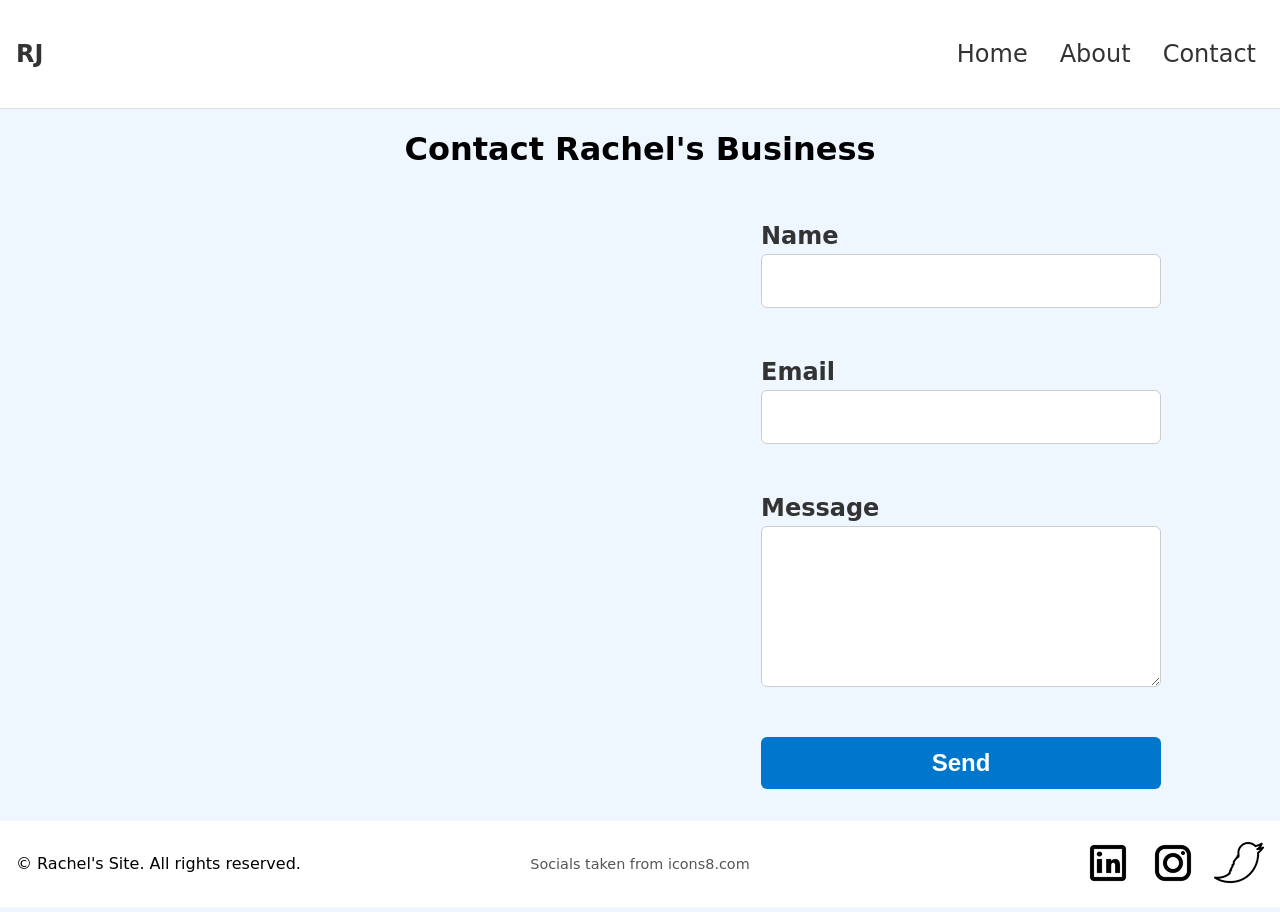
==== pages/contact.html @ 64c36b64 "Initial commit" ====
<!doctype html>
<html lang="en">
  <head>
    <meta charset="UTF-8" />
    <meta name="viewport" content="width=device-width, initial-scale=1.0" />

    <title>Sample Rachel Business</title>
    <meta
      name="description"
      content="A sample business website for a Udacity project"
    />
    <meta name="author" content="Rachel Joyce" />
    <link rel="stylesheet" href="../css/global.css" />
    <link rel="stylesheet" href="../css/contact.css" />
  </head>
  <body>
    <nav aria-label="Main navigation">
      <a href="../index.html" class="brand">RJ</a>

      <input
        type="checkbox"
        id="nav-toggle"
        class="nav-toggle"
        aria-hidden="true"
      />
      <label for="nav-toggle" class="nav-toggle-label">
        <span class="sr-only">Toggle navigation</span>
        ☰
      </label>

      <ul class="nav-links">
        <li><a href="#home">Home</a></li>
        <li><a href="#about">About</a></li>
        <li><a href="#contact">Contact</a></li>
      </ul>
    </nav>

    <main class="contact">
      <h1>Contact Rachel's Business</h1>
      <div id="contact-container">
        <section id="contact-image-container">
          <div
            class="contact-image"
            role="img"
            aria-label="a placeholder image for Rachel's business"
          ></div>
        </section>
        <section id="contact-form-container">
          <form id="contact-form">
            <label for="contact-name">
              Name
              <input type="text" name="name" id="contact-name" required />
            </label>

            <!-- Used Google for email regex (even though some validation is built in) -->
            <label for="contact-email">
              Email
              <input
                type="email"
                name="email"
                id="contact-email"
                required
                pattern="^[^\s@]+@[^\s@]+\.[^\s@]{2,}$"
                title="Please enter a valid email address (e.g., name@example.com)"
              />
            </label>

            <label for="contact-message">
              Message
              <textarea
                name="message"
                id="contact-message"
                rows="5"
                required
              ></textarea>
            </label>

            <button type="submit" class="submit-button">Send</button>
          </form>
        </section>
      </div>
    </main>

    <footer>
      <div id="footer-left">&copy; Rachel's Site. All rights reserved.</div>
      <div id="footer-center">Socials taken from icons8.com</div>
      <div id="footer-right">
        <img src="../img/icons8-linkedin-48.gif" alt="linkedin" />
        <img src="../img/icons8-instagram-48.gif" alt="instagram" />
        <img src="../img/icons8-twitter-bird.gif" alt="twitter" />
      </div>
    </footer>
  </body>
</html>
---- css/global.css ----
@import url("./nav.css");
@import url("./footer.css");

body {
  margin: 0;
  font-family: system-ui, sans-serif;
  box-sizing: border-box;
  background-color: #eef7ff;
  color: #000;
}

h1 {
  text-align: center;
}

main,
section,
div {
  background-color: transparent;
}
---- css/contact.css ----
#contact-container {
  display: grid;
  grid-template-areas:
    "image"
    "form";
  gap: 2rem;

  padding: 2rem 1rem;
}

#contact-image-container {
  grid-area: image;
}

#contact-form-container {
  grid-area: form;
}

.contact-image {
  width: 320px;
  height: 90px;
  background-image: url("https://placehold.co/320x90");
  background-size: cover;
  background-position: center;
  border-radius: 4px;
  margin: auto;
}

#contact-form label {
  display: flex;
  flex-direction: column;
  font-weight: 600;
  color: #333;
  gap: 0.25rem;
}

#contact-form input,
#contact-form textarea {
  padding: 0.75rem;
  border: 1px solid #ccc;
  border-radius: 6px;
  background: white;
  font-size: 1rem;
  box-sizing: border-box;
}

#contact-form input:focus,
#contact-form textarea:focus {
  outline: 2px solid #99caff;
  border-color: #66aaff;
}

.submit-button {
  padding: 0.75rem 1rem;
  background: #0077cc;
  color: white;
  border: none;
  border-radius: 6px;
  font-size: 1.5rem;
  cursor: pointer;
  font-weight: 600;
}

.submit-button:hover {
  background: #005fa3;
}

.submit-button:active {
  background: #004a82;
}

#contact-form {
  max-width: 400px;
  display: flex;
  flex-direction: column;
  gap: 25px;
  margin: auto;
}

#contact-form label {
  font-size: 1.5rem;
}

@media (min-width: 700px) {
  #contact-container {
    grid-template-areas: "image form";
    gap: 1rem;
    padding: 2rem 1rem;
  }
  .contact-image {
    width: 350px;
    height: 500px;
    background-image: url("https://placehold.co/350x500");
  }
  #contact-form {
    gap: 50px;
  }

  #contact-form input,
  #contact-form textarea {
    font-size: 1.5rem;
  }

  .submit-btn {
    width: fit-content;
    align-self: flex-start;
  }
}
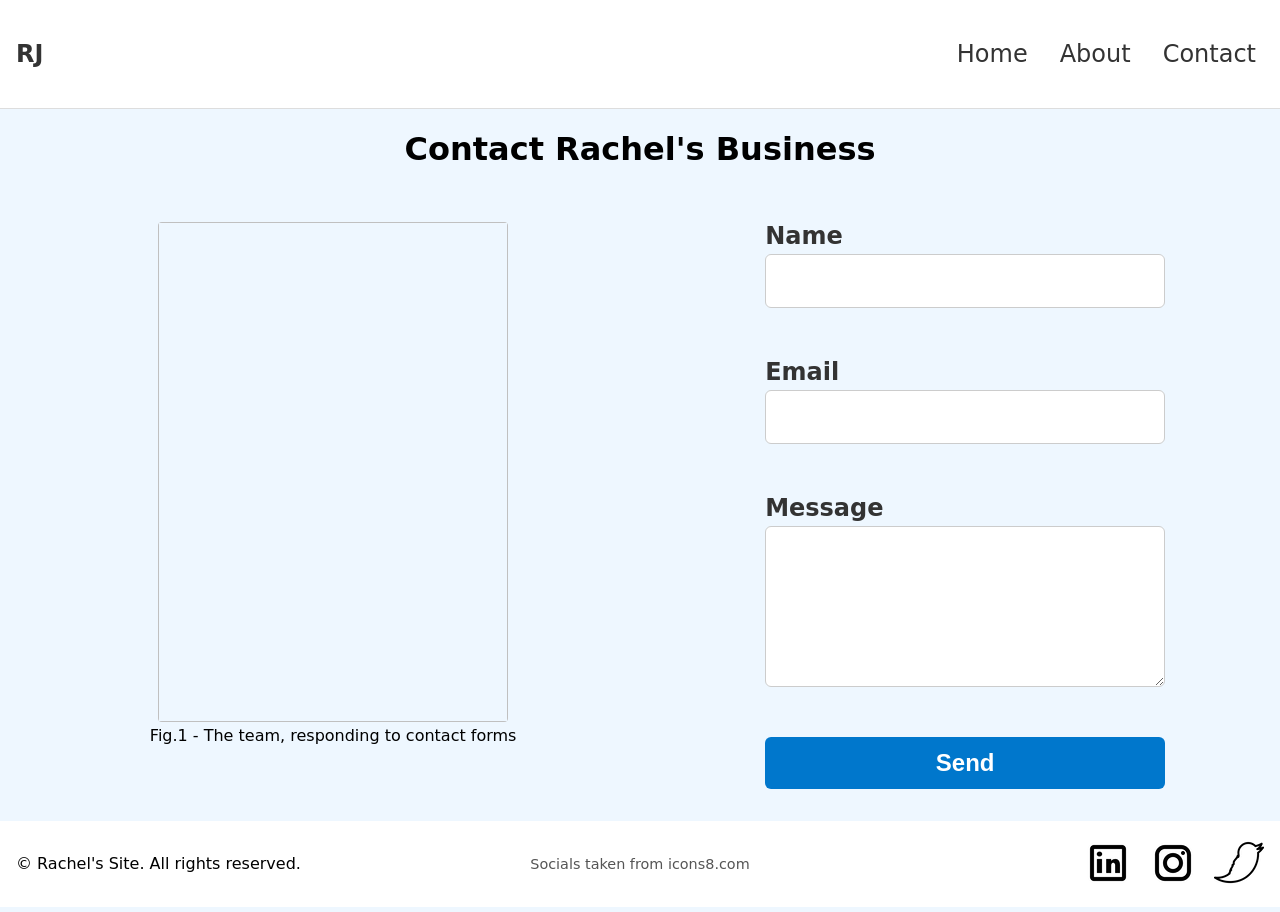
==== commit 85923c12: "Add figure, em, and strong per code reviewer comments" ====
--- a/pages/contact.html
+++ b/pages/contact.html
@@ -29,9 +29,9 @@
       </label>
 
       <ul class="nav-links">
-        <li><a href="#home">Home</a></li>
-        <li><a href="#about">About</a></li>
-        <li><a href="#contact">Contact</a></li>
+        <li><a href="../index.html">Home</a></li>
+        <li><a href="#">About</a></li>
+        <li><a href="#">Contact</a></li>
       </ul>
     </nav>
 
@@ -39,11 +39,16 @@
       <h1>Contact Rachel's Business</h1>
       <div id="contact-container">
         <section id="contact-image-container">
-          <div
-            class="contact-image"
-            role="img"
-            aria-label="a placeholder image for Rachel's business"
-          ></div>
+          <figure>
+            <img
+              class="contact-image"
+              role="img"
+              aria-label="a placeholder image for Rachel's business"
+            />
+            <figcaption>
+              Fig.1 - The team, responding to contact forms
+            </figcaption>
+          </figure>
         </section>
         <section id="contact-form-container">
           <form id="contact-form">
--- a/css/contact.css
+++ b/css/contact.css
@@ -81,6 +81,11 @@
   font-size: 1.5rem;
 }
 
+figure {
+  margin: auto;
+  text-align: center;
+}
+
 @media (min-width: 700px) {
   #contact-container {
     grid-template-areas: "image form";
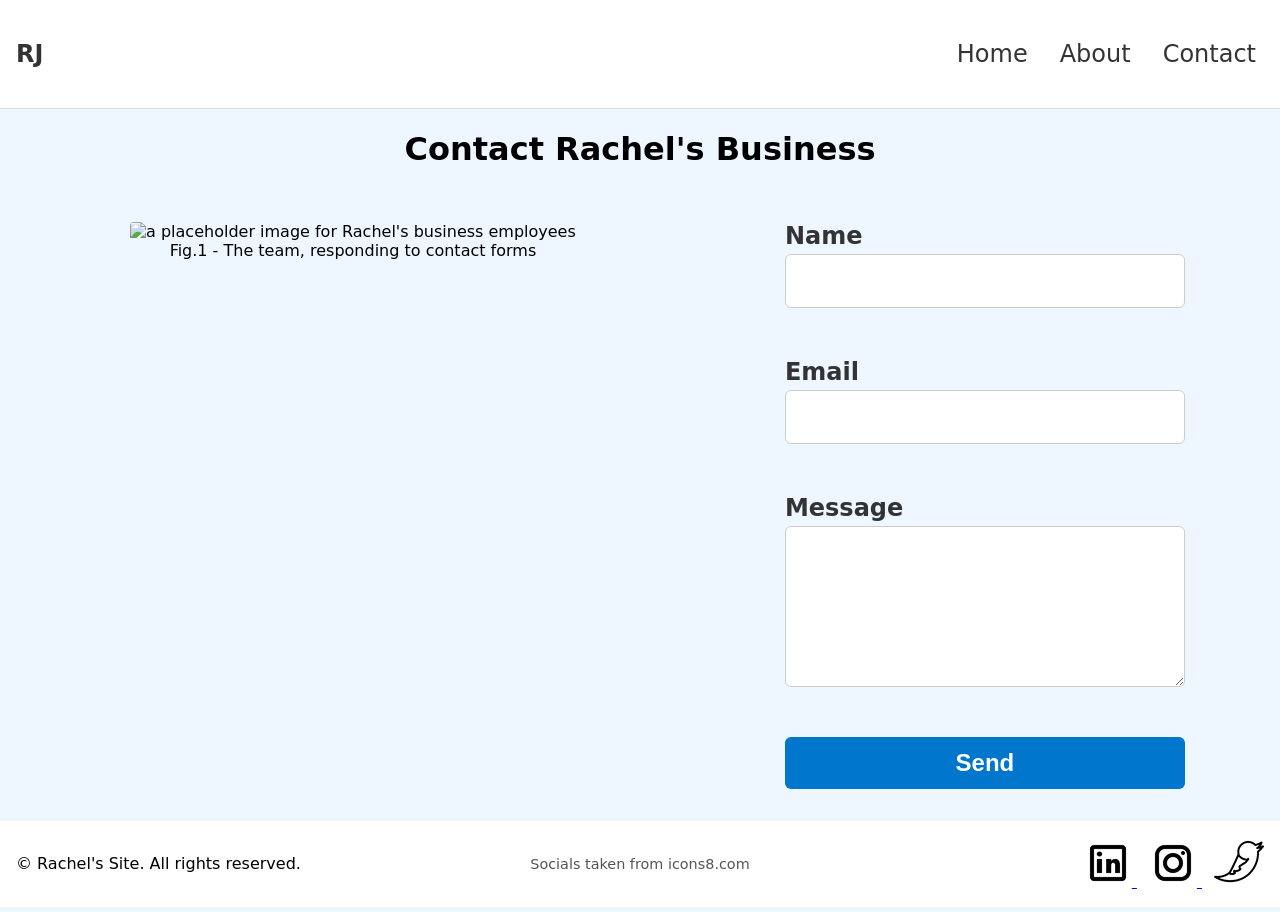
==== commit 57df3aa8: "Add landmark tags: header and article. Add mising alt attribute." ====
--- a/pages/contact.html
+++ b/pages/contact.html
@@ -14,26 +14,28 @@
     <link rel="stylesheet" href="../css/contact.css" />
   </head>
   <body>
-    <nav aria-label="Main navigation">
-      <a href="../index.html" class="brand">RJ</a>
+    <header>
+      <nav aria-label="Main navigation">
+        <a href="../index.html" class="brand">RJ</a>
 
-      <input
-        type="checkbox"
-        id="nav-toggle"
-        class="nav-toggle"
-        aria-hidden="true"
-      />
-      <label for="nav-toggle" class="nav-toggle-label">
-        <span class="sr-only">Toggle navigation</span>
-        ☰
-      </label>
+        <input
+          type="checkbox"
+          id="nav-toggle"
+          class="nav-toggle"
+          aria-hidden="true"
+        />
+        <label for="nav-toggle" class="nav-toggle-label">
+          <span class="sr-only">Toggle navigation</span>
+          ☰
+        </label>
 
-      <ul class="nav-links">
-        <li><a href="../index.html">Home</a></li>
-        <li><a href="#">About</a></li>
-        <li><a href="#">Contact</a></li>
-      </ul>
-    </nav>
+        <ul class="nav-links">
+          <li><a href="../index.html">Home</a></li>
+          <li><a href="#">About</a></li>
+          <li><a href="#" aria-current="page">Contact</a></li>
+        </ul>
+      </nav>
+    </header>
 
     <main class="contact">
       <h1>Contact Rachel's Business</h1>
@@ -43,7 +45,7 @@
             <img
               class="contact-image"
               role="img"
-              aria-label="a placeholder image for Rachel's business"
+              alt="a placeholder image for Rachel's business employees"
             />
             <figcaption>
               Fig.1 - The team, responding to contact forms
@@ -90,9 +92,36 @@
       <div id="footer-left">&copy; Rachel's Site. All rights reserved.</div>
       <div id="footer-center">Socials taken from icons8.com</div>
       <div id="footer-right">
-        <img src="../img/icons8-linkedin-48.gif" alt="linkedin" />
-        <img src="../img/icons8-instagram-48.gif" alt="instagram" />
-        <img src="../img/icons8-twitter-bird.gif" alt="twitter" />
+        <a
+          href="https://linkedin.com"
+          aria-label="Rachel's business LinkedIn profile"
+          target="_blank"
+        >
+          <img
+            src="../img/icons8-linkedin-48.gif"
+            alt="Business LinkedIn social link"
+          />
+        </a>
+        <a
+          href="https://instagram.com"
+          aria-label="Rachel's business Instagram profile"
+          target="_blank"
+        >
+          <img
+            src="../img/icons8-instagram-48.gif"
+            alt="Business Instagram social link"
+          />
+        </a>
+        <a
+          href="https://twitter.com"
+          aria-label="Rachel's business Twitter profile"
+          target="_blank"
+        >
+          <img
+            src="../img/icons8-twitter-bird.gif"
+            alt="Busniess Twtter social link"
+          />
+        </a>
       </div>
     </footer>
   </body>
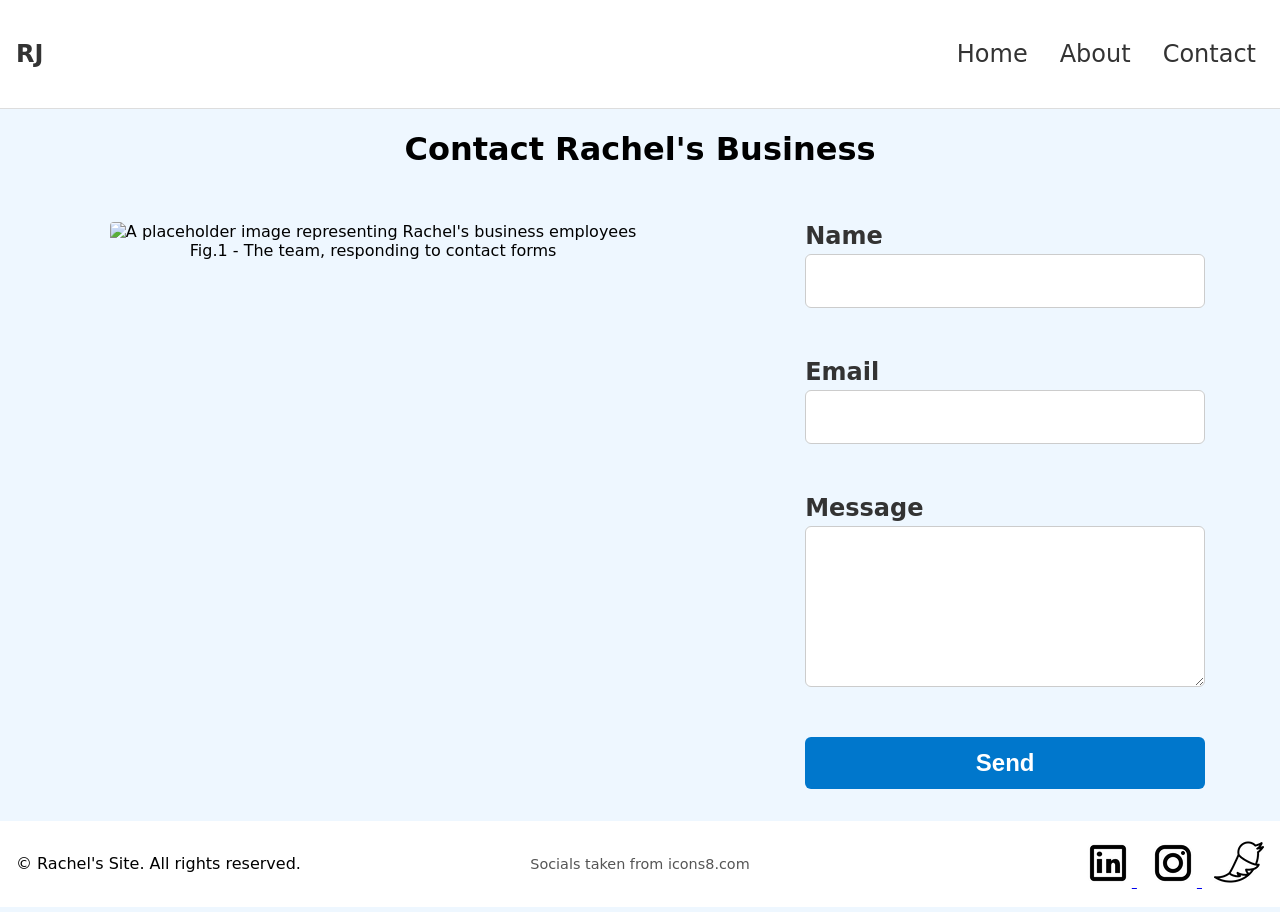
==== commit bafc1c4a: "Solved with picture tag to swap images based on size and stil include alt attribute." ====
--- a/pages/contact.html
+++ b/pages/contact.html
@@ -42,11 +42,23 @@
       <div id="contact-container">
         <section id="contact-image-container">
           <figure>
-            <img
-              class="contact-image"
-              role="img"
-              alt="a placeholder image for Rachel's business employees"
-            />
+            <picture>
+              <source
+                media="(min-width: 700px)"
+                srcset="https://placehold.co/400x600"
+              />
+
+              <source
+                media="(max-width: 699px)"
+                srcset="https://placehold.co/320x90"
+              />
+
+              <img
+                class="contact-image"
+                src="https://placehold.co/320x90"
+                alt="A placeholder image representing Rachel's business employees"
+              />
+            </picture>
             <figcaption>
               Fig.1 - The team, responding to contact forms
             </figcaption>
